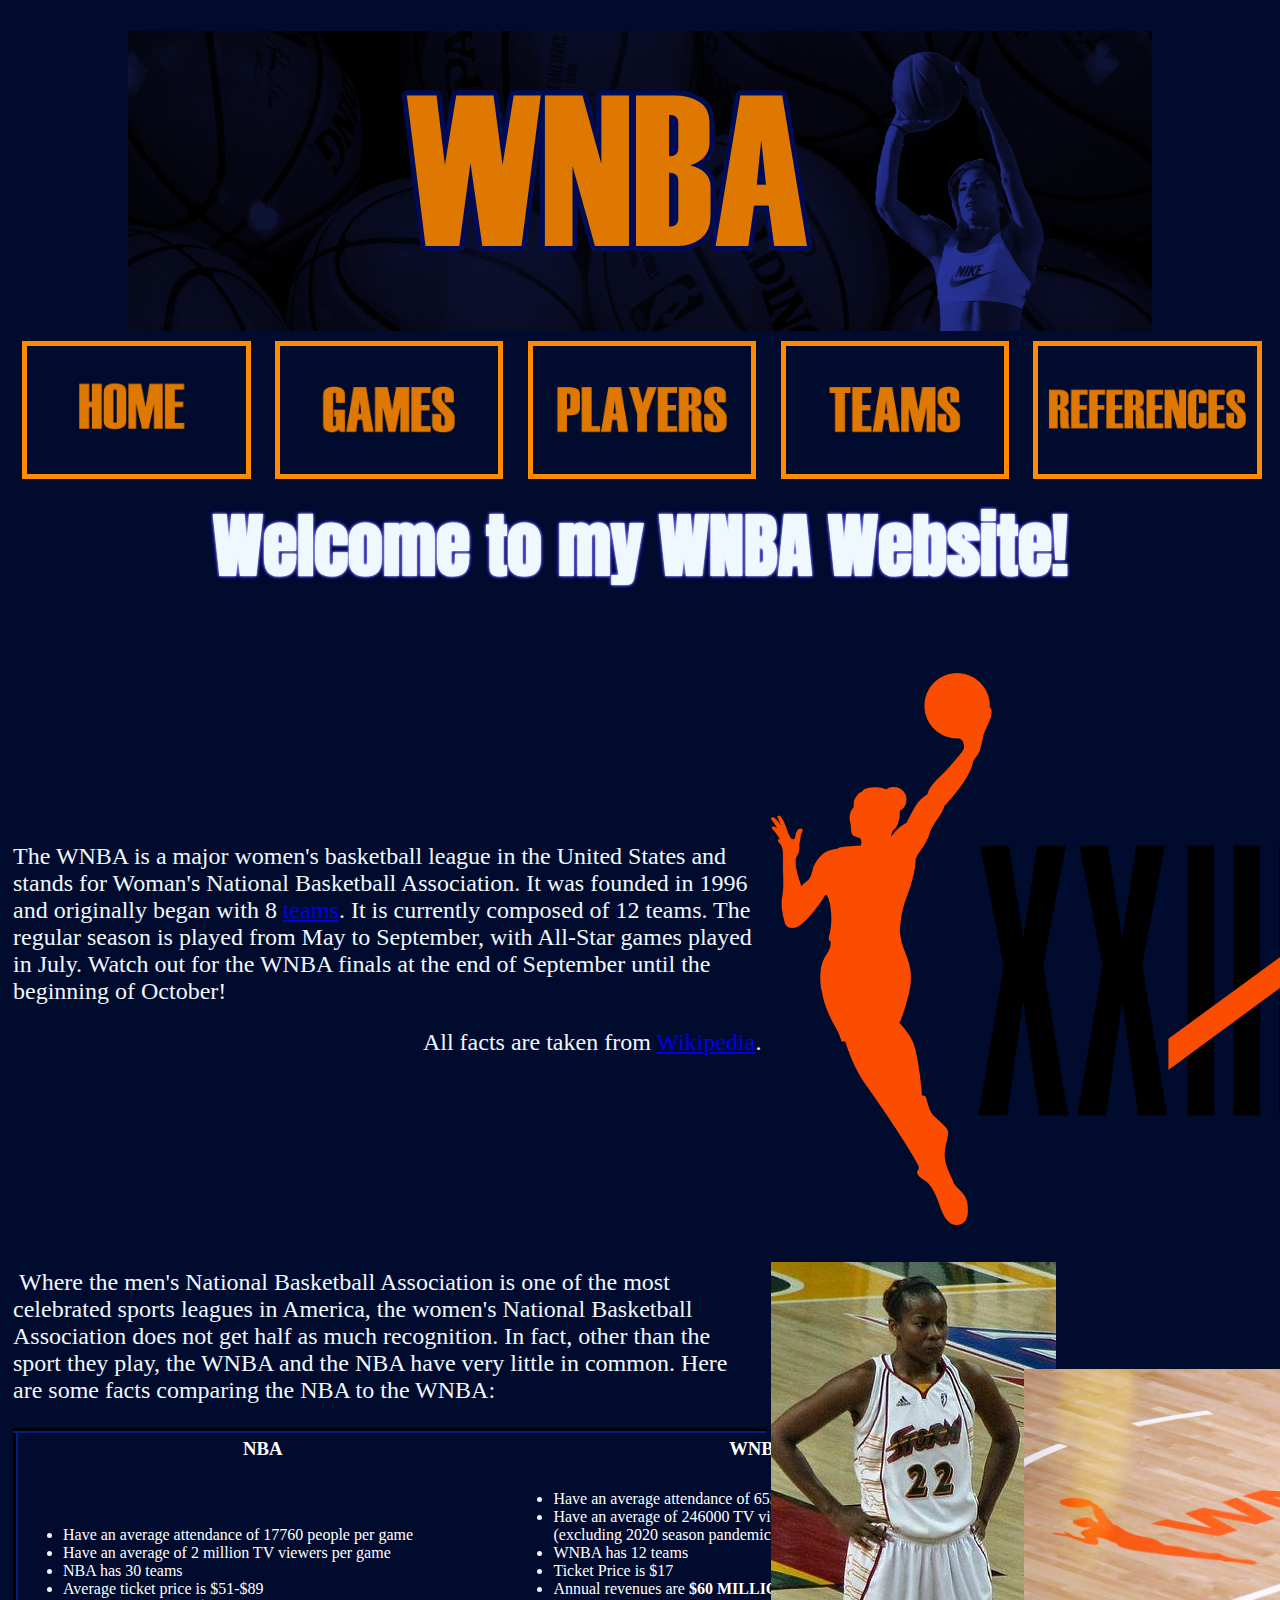
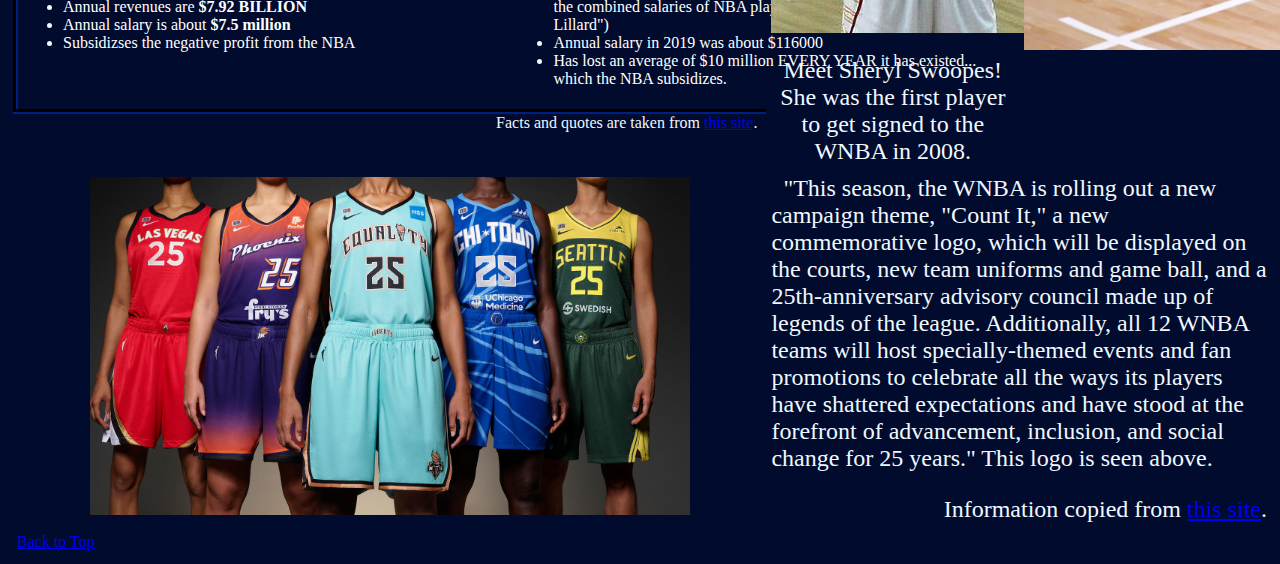
==== major/index.html @ b2ad90b3 "Sick buttons and background colour" ====
<html>
<head>
<title> Scary Movies | CS1033 Website </title>
<link rel="stylesheet" href="s1.css" >
    
<link rel="preconnect" href="https://fonts.googleapis.com">
<link rel="preconnect" href="https://fonts.gstatic.com" crossorigin>
<link href="https://fonts.googleapis.com/css2?family=Anton&display=swap" rel="stylesheet">
    
    
<head/>

<body> 
    
<table style="table-layout: fixed; width: 100%;" border="0" cellpadding="5">
<tbody>
<tr>
<td style="width: 91.1439%;" colspan="5">&nbsp;<img class="image-blurred-edge" style="display: block; margin-left: auto; margin-right: auto;" title="BasketballBanner" src="images/banner.png" alt="Banner" /></td>
</tr>
</tbody>
<tbody>
<tr>
    <td style="width: 18.2042%; text-align: center;">&nbsp;<a title="HomeButtonLink" href="index.html"><img class="border-o" src="images/homeButtonOff.png" onmouseover="this.src='images/homeButtonOn.png'" onmouseout="this.src='images/homeButtonOff.png'" onmousedown="this.src='images/homeButtonOnClick.png'" alt="HomeButtonOnToggle" width="90%" /></a></td>
    
    <td style="width: 18.2042%; text-align: center;">&nbsp;<a title="GamesButtonLink" href="games.html"><img class="border-o" src="images/gamesButtonOff.png" onmouseover="this.src='images/gamesButtonOn.png'" onmouseout="this.src='images/gamesButtonOff.png'" onmousedown="this.src='images/gamesButtonOnClick.png'" alt="GamesButtonOnToggle" width="90%" /></a></td>

    
    <td style="width: 18.2042%; text-align: center;">&nbsp;<a title="playersButtonLink" href="players.html"><img class="border-o" src="images/playersButtonOff.png" onmouseover="this.src='images/playersButtonOn.png'" onmouseout="this.src='images/playersButtonOff.png'" onmousedown="this.src='images/playersButtonOnClick.png'" alt="CandyButtonOnToggle" width="90%" /></a></td>
    
    
    <td style="width: 18.2042%; text-align: center;">&nbsp;<a title="teamsButtonLink" href="teams.html"><img class="border-o" src="images/teamsButtonOff.png" onmouseover="this.src='images/teamsButtonOn.png'" onmouseout="this.src='images/teamsButtonOff.png'" onmousedown="this.src='images/teamsButtonOnClick.png'" alt="teamsButtonOnToggle" width="90%" /></a></td>
    
    
    <td style="width: 18.2042%; text-align: center;">&nbsp;<a title="ReferencesButtonLink" href="references.html"><img class="border-o" src="images/referencesButtonOff.png" onmouseover="this.src='images/referencesButtonOn.png'" onmouseout="this.src='images/referencesButtonOff.png'" onmousedown="this.src='images/referencesButtonOnClick.png'" alt="referencesButtonOnToggle" width="90%" /></a></td>
</tr>
<tr>
<td style="width: 62.4211%;" colspan="5"><a id="topOfPage"></a>
<h1 style="text-align: center;">Welcome to my WNBA Website!</h1>
&nbsp;</td>
</tr>
<tr>
<td style="width: 62.4211%;" colspan="3">
<p>The WNBA is a major women's basketball league in the United States and stands for Woman's National Basketball Association. It was founded in 1996 and originally began with 8 <a title="teams link" href="teams.html">teams</a>. It is currently composed of 12 teams. The regular season is played from May to September, with All-Star games played in July. Watch out for the WNBA finals at the end of September until the beginning of October!</p>
<p style="text-align: right;">All facts are taken from <a title="wikipedia reference link" href="https://en.wikipedia.org/wiki/Women's_National_Basketball_Association" target="_blank" rel="noopener">Wikipedia</a>.</p>
</td>
<td colspan="2"><img style="display: block; margin-left: auto; margin-right: auto;" src="images/WNBA_logo.png" alt="WNBA logo" width="600" /></td>
</tr>
<tr>
<td style="width: 62.4211%; text-align: right;" colspan="3">
<p style="text-align: left;">&nbsp;Where the men's National Basketball Association is one of the most celebrated sports leagues in America, the women's National Basketball Association does not get half as much recognition. In fact, other than the sport they play, the WNBA and the NBA have very little in common. Here are some facts comparing the NBA to the WNBA:</p>
<table style="width: 1000px; border-color: #000b2e; background-color: orange; margin-left: auto; margin-right: auto;" border="5 px" cellspacing="2px" cellpadding="5 px">
<tbody>
<tr>
<td style="width: 478.483px; text-align: center;">
<h3><span style="color: #ffffff;"><strong>NBA</strong></span></h3>
</td>
<td style="width: 488.517px; text-align: center;">
<h3 style="text-align: center;"><span style="color: #ffffff;">WNBA</span></h3>
</td>
</tr>
<tr>
<td style="width: 478.483px; text-align: center;">
<ul>
<li style="text-align: left;"><span style="color: #ffffff;">Have an average attendance of 17760 people per game</span></li>
<li style="text-align: left;"><span style="color: #ffffff;">Have an average of 2 million TV viewers per game</span></li>
<li style="text-align: left;"><span style="color: #ffffff;">NBA has 30 teams</span></li>
<li style="text-align: left;"><span style="color: #ffffff;">Average ticket price is $51-$89</span></li>
<li style="text-align: left;"><span style="color: #ffffff;">Annual revenues are <strong>$7.92 BILLION</strong></span></li>
<li style="text-align: left;"><span style="color: #ffffff;">Annual salary is about<strong> $7.5 million</strong></span></li>
<li style="text-align: left;"><span style="color: #ffffff;">Subsidizses the negative profit from the NBA</span></li>
</ul>
</td>
<td style="width: 488.517px; text-align: center;">
<ul>
<li style="text-align: left;"><span style="color: #ffffff;">Have an average attendance of 6535 people per game</span></li>
<li style="text-align: left;"><span style="color: #ffffff;">Have an average of 246000 TV viewers during regular 2019 season (excluding 2020 season pandemic impact)</span></li>
<li style="text-align: left;"><span style="color: #ffffff;">WNBA has 12 teams</span></li>
<li style="text-align: left;"><span style="color: #ffffff;">Ticket Price is $17</span></li>
<li style="text-align: left;"><span style="color: #ffffff;">Annual revenues are <strong>$60 MILLION&nbsp;</strong>("which would not even cover the combined salaries of NBA players Kevin Love and Damian Lillard")</span></li>
<li style="text-align: left;"><span style="color: #ffffff;">Annual salary in 2019 was about $116000</span></li>
<li style="text-align: left;"><span style="color: #ffffff;">Has lost an average of $10 million EVERY YEAR it has existed... which the NBA subsidizes.</span></li>
</ul>
</td>
</tr>
</tbody>
</table>
Facts and quotes are taken from <a title="reference link" href="https://www.deseret.com/sports/2021/4/7/22367915/pay-disparity-between-nba-wnba-is-a-numbers-game" target="_blank" rel="noopener">this site</a>.&nbsp;</td>
<td style="width: 10.3957%;">
<p>&nbsp;<img style="display: block; margin-left: auto; margin-right: auto;" src="images/Sheryl_Swoopes_WNBA.jpg" alt="Sheryl Swoopes" /></p>
<p style="text-align: center;">Meet Sheryl Swoopes! She was the first player to get signed to the WNBA in 2008.</p>
</td>
<td style="width: 18.3272%;">&nbsp;<img style="display: block; margin-left: auto; margin-right: auto;" src="images/WNBA_floor.jpg" alt="floor logo" width="500" /></td>
</tr>
<tr>
<td style="width: 62.4211%;" colspan="3">
<p style="text-align: center;">&nbsp;<img src="images/WNBA_uniforms.jpg" alt="Nike Uniforms" width="600" /></p>
</td>
<td style="width: 10.3957%;" colspan="2">
<p>&nbsp;&nbsp;"This season, the WNBA is rolling out a new campaign theme, "Count It," a new commemorative logo, which will be displayed on the courts, new team uniforms and game ball, and a 25th-anniversary advisory council made up of legends of the league. Additionally, all 12 WNBA teams will host specially-themed events and fan promotions to celebrate all the ways its players have shattered expectations and have stood at the forefront of advancement, inclusion, and social change for 25 years." This logo is seen above.</p>
<p style="text-align: right;">Information copied from <a title="quote reference" href="https://www.shondaland.com/act/news-politics/a35842842/wnba-25-year-anniversary/" target="_blank" rel="noopener">this site</a>.</p>
</td>
</tr>
<tr>
<td style="width: 62.4211%;">&nbsp;<a title="Back to top" href="#topOfPage">Back to Top</a>&nbsp;</td>
<td style="width: 62.4211%;">&nbsp;</td>
<td style="width: 62.4211%;">&nbsp;</td>
<td style="width: 62.4211%;">&nbsp;</td>
<td style="width: 62.4211%;">&nbsp;</td>
</tr>
</tbody>
</table>
    


</body>
</html>
---- major/s1.css ----
body {
    background: #000B2E;
    font-size: 60px;
    color: aliceblue;      
}

img.border-o {
  border: 5px solid darkorange;
}

img.border-b {
    filter: brightness(1.9) contrast(1.2)
    /* you need to match the shadow color to your background or image border for the desired effect*/
    box-shadow: 0 0 8px 8px grey inset;
}

p {
    font-size:24px;
}

h1 {
    text-shadow: 0 0 3px #FFFFFF, 0 0 5px #0000FF;
    font-size: 70px;
    font-family: 'Anton', sans-serif;

}

h2 {
    text-shadow: 0 0 10px #FF0000, 0 0 5px #0000FF;
}

table {
  width: 1000px;
  border = "0"
  
}

table {align: "center"}
table {border-collapse:collapse}


td {
  width: 25% ;
  background-color: #000B2E;
}
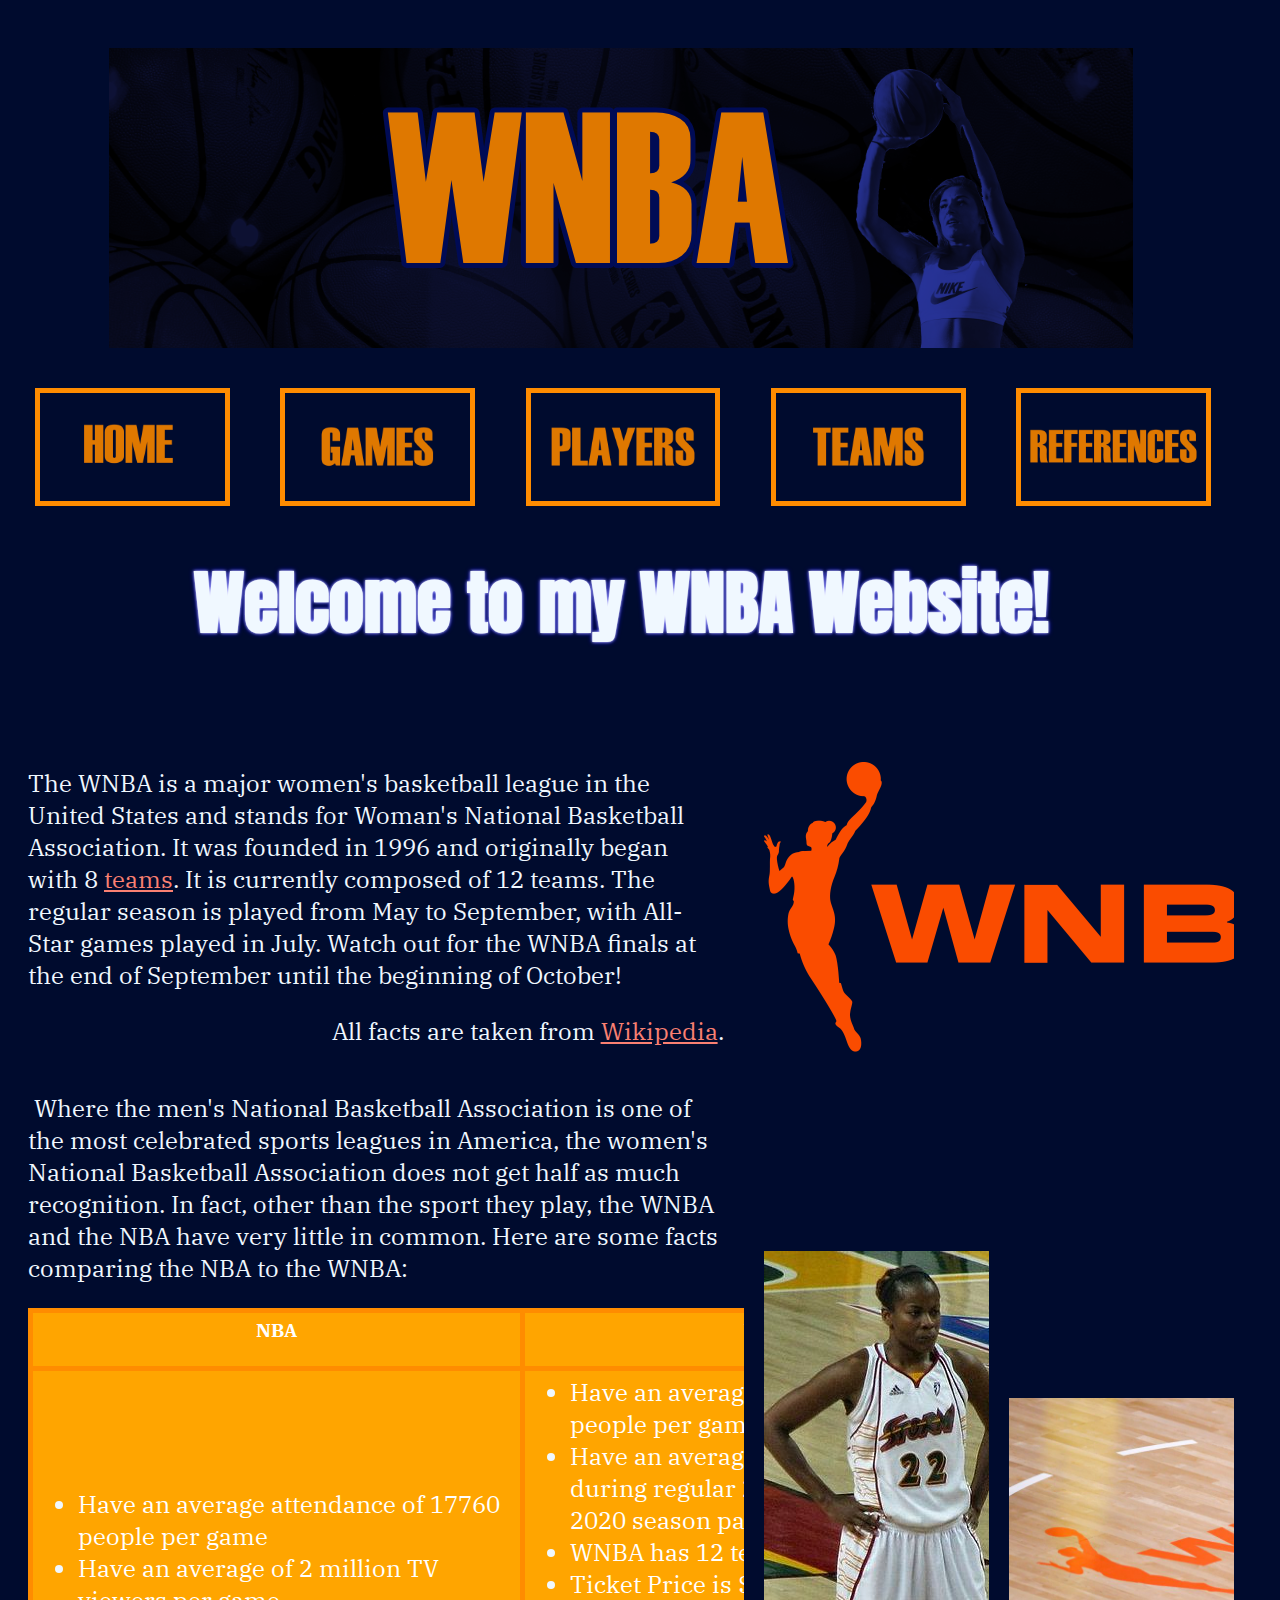
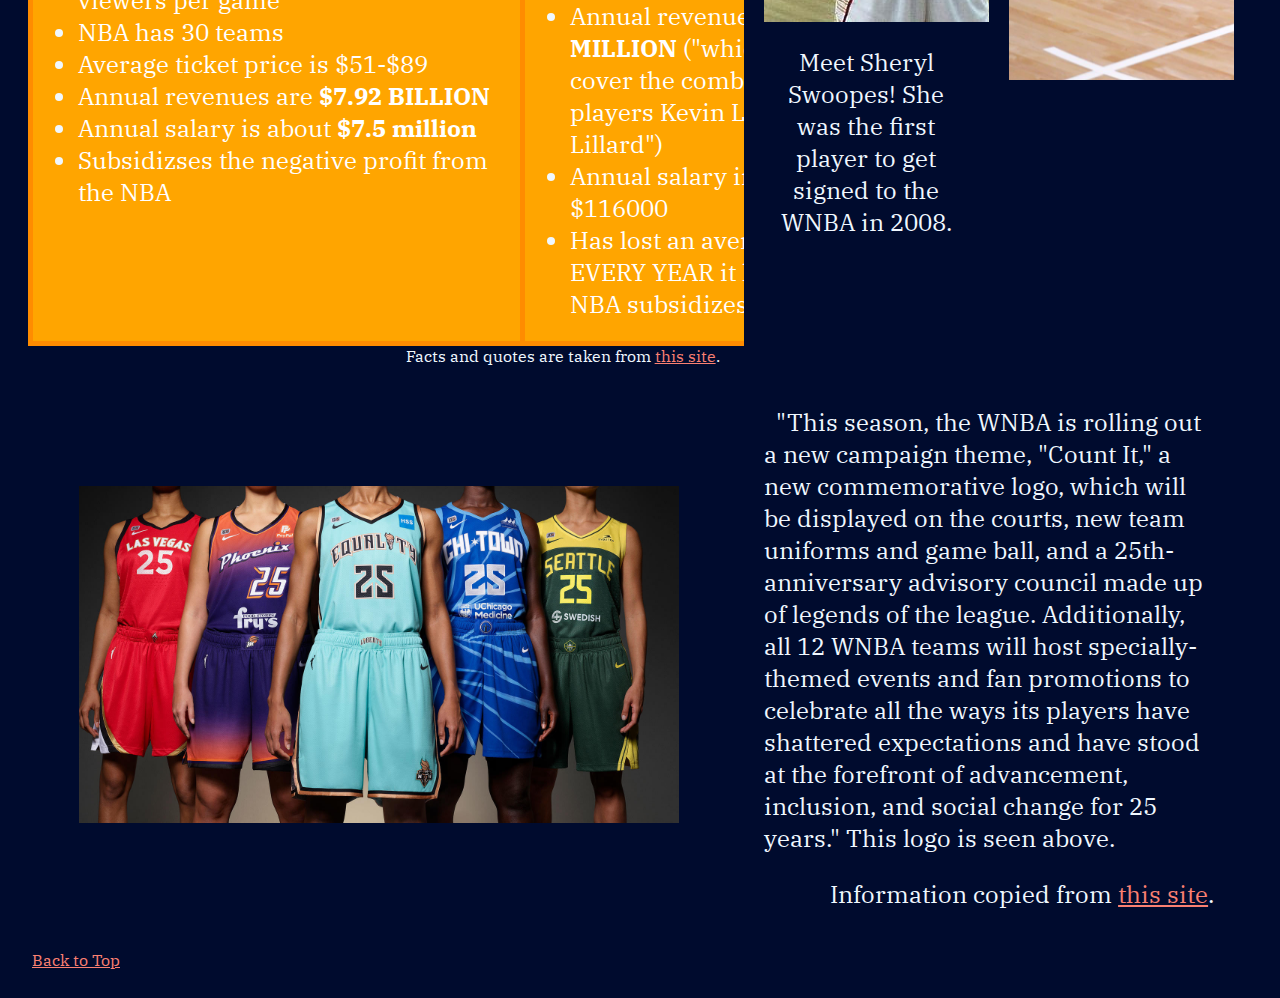
==== commit 36867e8e: "Finished product" ====
--- a/major/index.html
+++ b/major/index.html
@@ -1,18 +1,18 @@
 <html>
 <head>
-<title> Scary Movies | CS1033 Website </title>
+<title> Home | CS1033 Website </title>
 <link rel="stylesheet" href="s1.css" >
     
 <link rel="preconnect" href="https://fonts.googleapis.com">
 <link rel="preconnect" href="https://fonts.gstatic.com" crossorigin>
 <link href="https://fonts.googleapis.com/css2?family=Anton&display=swap" rel="stylesheet">
-    
+<link href="https://fonts.googleapis.com/css2?family=IBM+Plex+Serif:ital,wght@0,100;0,300;0,400;1,300&display=swap" rel="stylesheet">    
     
 <head/>
 
 <body> 
     
-<table style="table-layout: fixed; width: 100%;" border="0" cellpadding="5">
+<table style="table-layout: fixed; width: 97%;" border="0" cellpadding="20" align: "center">
 <tbody>
 <tr>
 <td style="width: 91.1439%;" colspan="5">&nbsp;<img class="image-blurred-edge" style="display: block; margin-left: auto; margin-right: auto;" title="BasketballBanner" src="images/banner.png" alt="Banner" /></td>
@@ -43,7 +43,7 @@
 <p>The WNBA is a major women's basketball league in the United States and stands for Woman's National Basketball Association. It was founded in 1996 and originally began with 8 <a title="teams link" href="teams.html">teams</a>. It is currently composed of 12 teams. The regular season is played from May to September, with All-Star games played in July. Watch out for the WNBA finals at the end of September until the beginning of October!</p>
 <p style="text-align: right;">All facts are taken from <a title="wikipedia reference link" href="https://en.wikipedia.org/wiki/Women's_National_Basketball_Association" target="_blank" rel="noopener">Wikipedia</a>.</p>
 </td>
-<td colspan="2"><img style="display: block; margin-left: auto; margin-right: auto;" src="images/WNBA_logo.png" alt="WNBA logo" width="600" /></td>
+<td bgcolor= #000000 colspan="2"><img class="background-w" style="display: block; margin-left: auto; margin-right: auto;" src="images/WNBA_logo.png" title="Wnba logo" alt="WNBA logo" width="600" /></td>
 </tr>
 <tr>
 <td style="width: 62.4211%; text-align: right;" colspan="3">
@@ -51,15 +51,15 @@
 <table style="width: 1000px; border-color: #000b2e; background-color: orange; margin-left: auto; margin-right: auto;" border="5 px" cellspacing="2px" cellpadding="5 px">
 <tbody>
 <tr>
-<td style="width: 478.483px; text-align: center;">
+<td class="fancyBorder" style="width: 478.483px; text-align: center;">
 <h3><span style="color: #ffffff;"><strong>NBA</strong></span></h3>
 </td>
-<td style="width: 488.517px; text-align: center;">
+<td class="fancyBorder" style="width: 488.517px; text-align: center;">
 <h3 style="text-align: center;"><span style="color: #ffffff;">WNBA</span></h3>
 </td>
 </tr>
 <tr>
-<td style="width: 478.483px; text-align: center;">
+<td class="fancyBorder" style="width: 478.483px; text-align: center;">
 <ul>
 <li style="text-align: left;"><span style="color: #ffffff;">Have an average attendance of 17760 people per game</span></li>
 <li style="text-align: left;"><span style="color: #ffffff;">Have an average of 2 million TV viewers per game</span></li>
@@ -70,7 +70,7 @@
 <li style="text-align: left;"><span style="color: #ffffff;">Subsidizses the negative profit from the NBA</span></li>
 </ul>
 </td>
-<td style="width: 488.517px; text-align: center;">
+<td class="fancyBorder" style="width: 488.517px; text-align: center;">
 <ul>
 <li style="text-align: left;"><span style="color: #ffffff;">Have an average attendance of 6535 people per game</span></li>
 <li style="text-align: left;"><span style="color: #ffffff;">Have an average of 246000 TV viewers during regular 2019 season (excluding 2020 season pandemic impact)</span></li>
@@ -86,14 +86,14 @@
 </table>
 Facts and quotes are taken from <a title="reference link" href="https://www.deseret.com/sports/2021/4/7/22367915/pay-disparity-between-nba-wnba-is-a-numbers-game" target="_blank" rel="noopener">this site</a>.&nbsp;</td>
 <td style="width: 10.3957%;">
-<p>&nbsp;<img style="display: block; margin-left: auto; margin-right: auto;" src="images/Sheryl_Swoopes_WNBA.jpg" alt="Sheryl Swoopes" /></p>
+<p>&nbsp;<img style="display: block; margin-left: auto; margin-right: auto;" src="images/Sheryl_Swoopes_WNBA.jpg" alt="Sheryl Swoopes" title="Sheryl Swoops"/></p>
 <p style="text-align: center;">Meet Sheryl Swoopes! She was the first player to get signed to the WNBA in 2008.</p>
 </td>
-<td style="width: 18.3272%;">&nbsp;<img style="display: block; margin-left: auto; margin-right: auto;" src="images/WNBA_floor.jpg" alt="floor logo" width="500" /></td>
+<td style="width: 18.3272%;">&nbsp;<img title="floorlogo" style="display: block; margin-left: auto; margin-right: auto;" src="images/WNBA_floor.jpg" alt="floor logo" width="500" /></td>
 </tr>
 <tr>
 <td style="width: 62.4211%;" colspan="3">
-<p style="text-align: center;">&nbsp;<img src="images/WNBA_uniforms.jpg" alt="Nike Uniforms" width="600" /></p>
+<p style="text-align: center;">&nbsp;<img src="images/WNBA_uniforms.jpg" alt="Nike Uniforms" width="600" title="uniforms"/></p>
 </td>
 <td style="width: 10.3957%;" colspan="2">
 <p>&nbsp;&nbsp;"This season, the WNBA is rolling out a new campaign theme, "Count It," a new commemorative logo, which will be displayed on the courts, new team uniforms and game ball, and a 25th-anniversary advisory council made up of legends of the league. Additionally, all 12 WNBA teams will host specially-themed events and fan promotions to celebrate all the ways its players have shattered expectations and have stood at the forefront of advancement, inclusion, and social change for 25 years." This logo is seen above.</p>
--- a/major/s1.css
+++ b/major/s1.css
@@ -1,8 +1,10 @@
 body {
     background: #000B2E;
     font-size: 60px;
-    color: aliceblue;      
+    color: aliceblue;     
+    font-family: 'IBM Plex Serif', serif;
 }
+
 
 img.border-o {
   border: 5px solid darkorange;
@@ -14,7 +16,7 @@
     box-shadow: 0 0 8px 8px grey inset;
 }
 
-p {
+p, li {
     font-size:24px;
 }
 
@@ -22,17 +24,19 @@
     text-shadow: 0 0 3px #FFFFFF, 0 0 5px #0000FF;
     font-size: 70px;
     font-family: 'Anton', sans-serif;
-
 }
 
-h2 {
-    text-shadow: 0 0 10px #FF0000, 0 0 5px #0000FF;
-}
 
+/* tables */
 table {
   width: 1000px;
   border = "0"
   
+}
+
+td.fancyBorder{
+    background: orange;
+    border: 5px solid darkorange;
 }
 
 table {align: "center"}
@@ -42,4 +46,30 @@
 td {
   width: 25% ;
   background-color: #000B2E;
+    overflow:hidden;
+    text-overflow:ellipsis;
+    word-wrap: break-word;
 }
+
+
+/*links*/
+
+/* unvisited link */
+a:link {
+  color: salmon;
+}
+
+/* visited link */
+a:visited {
+  color: orange;
+}
+
+/* mouse over link */
+a:hover {
+  color: hotpink;
+}
+
+/* selected link */
+a:active {
+  color: sandybrown;
+}